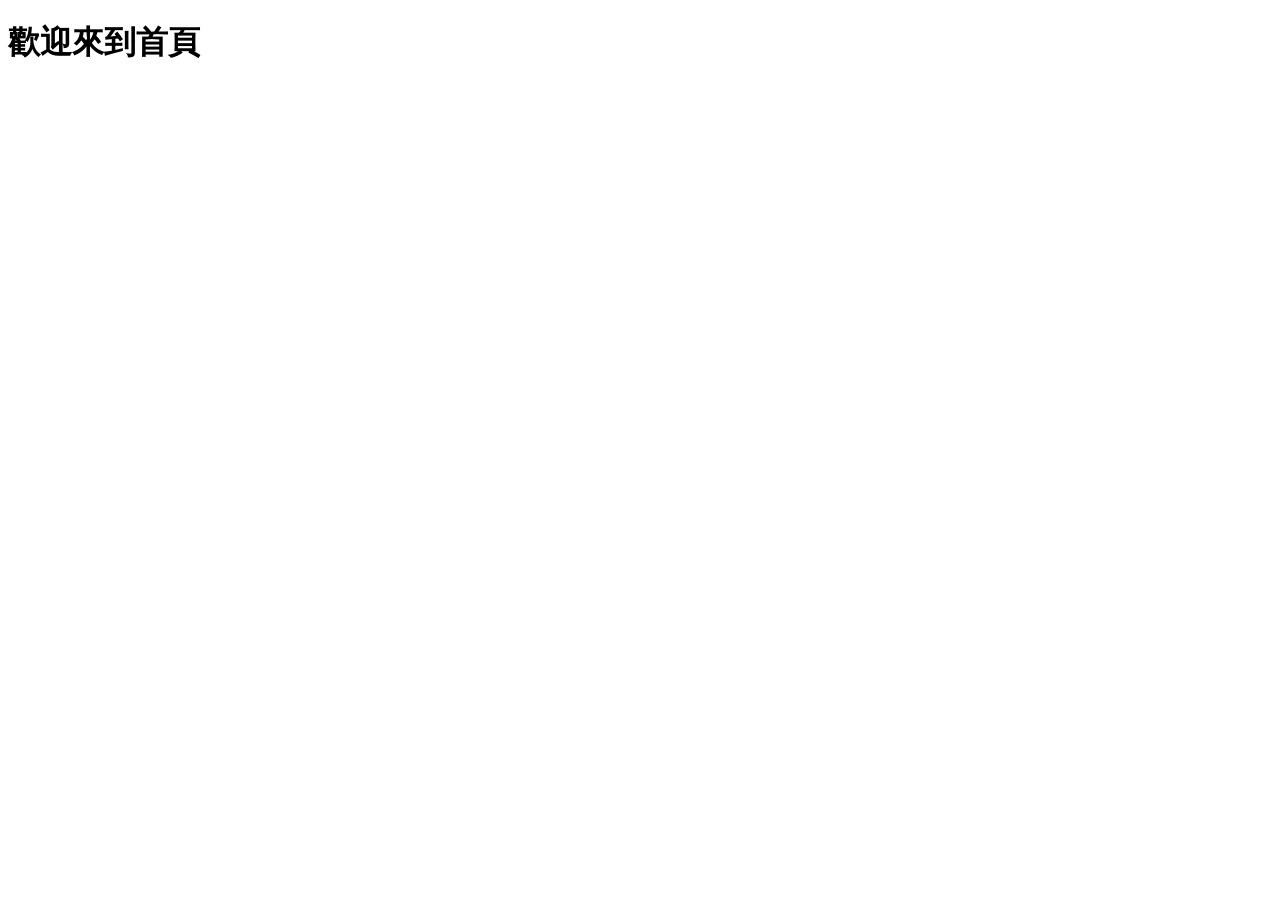
==== index.html @ 94618ddb "initial" ====
<!DOCTYPE html>
<html lang="zh-TW">
<head>
    <meta charset="UTF-8">
    <meta name="viewport" content="width=device-width, initial-scale=1.0">
    <title>Index</title>
</head>
<body>
    <h1>歡迎來到首頁</h1>
</body>
</html>
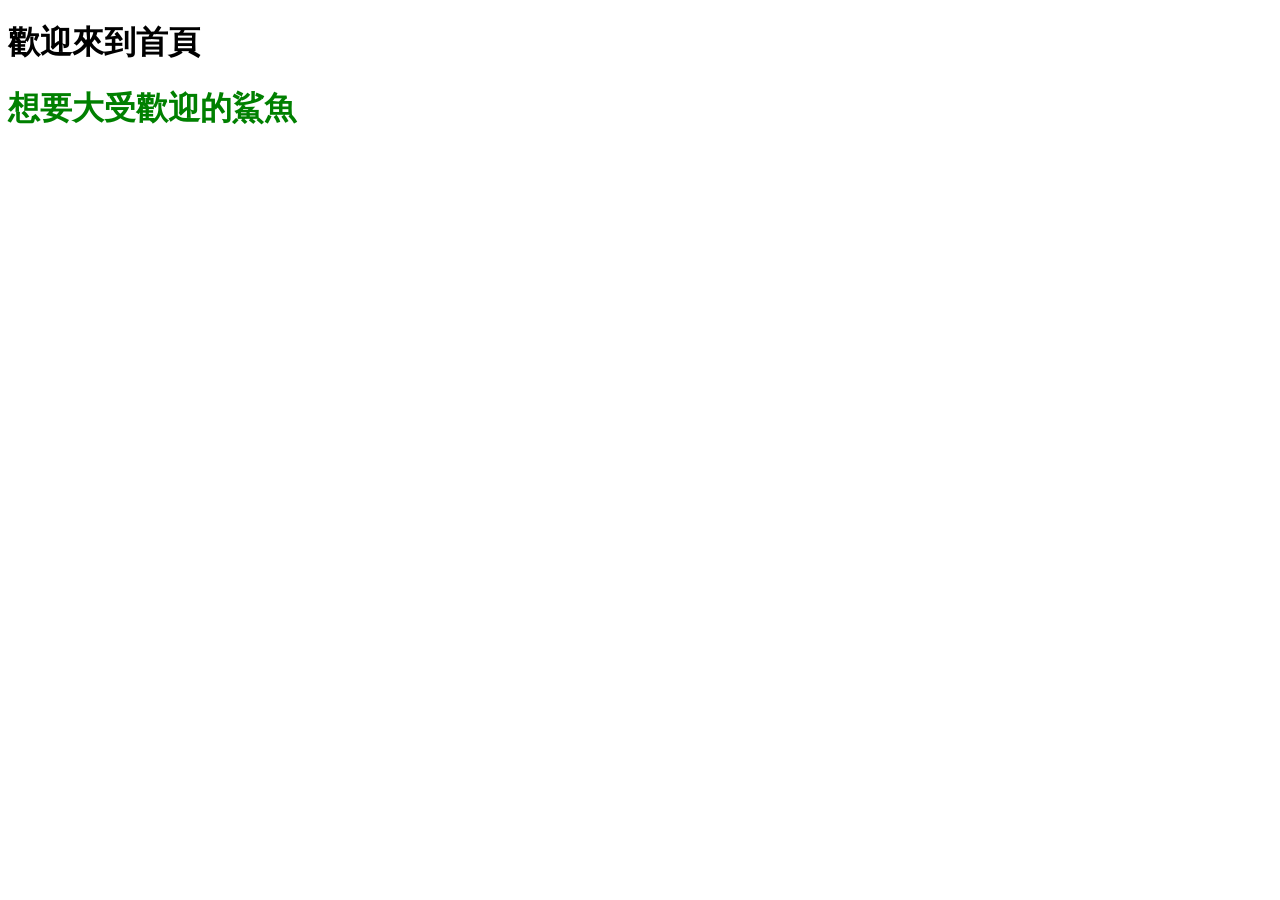
==== commit 7ca7e7b5: "index01" ====
--- a/index.html
+++ b/index.html
@@ -7,5 +7,6 @@
 </head>
 <body>
     <h1>歡迎來到首頁</h1>
+    <h1 style="color:green">想要大受歡迎的鯊魚</h1>
 </body>
 </html>
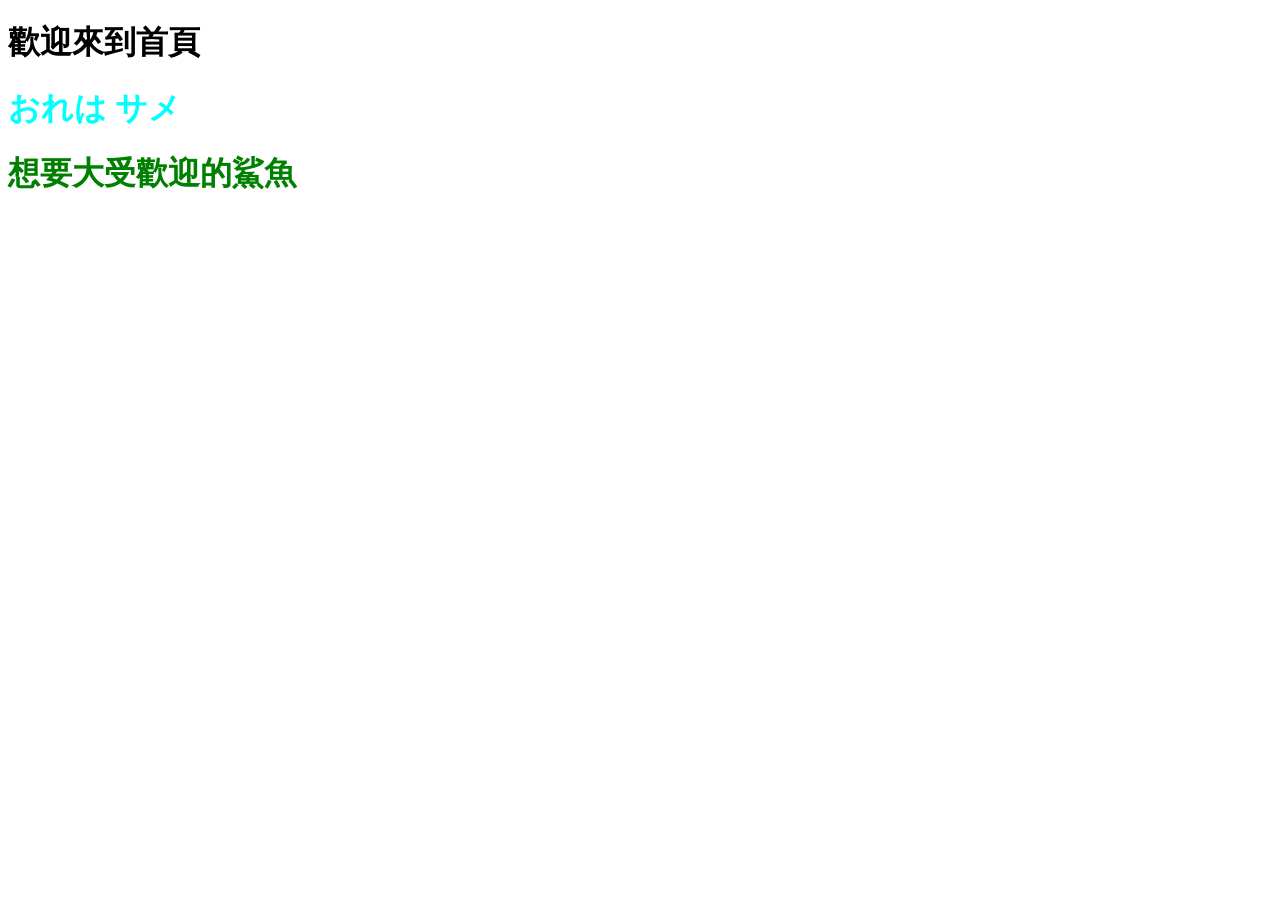
==== commit d41830fa: "first" ====
--- a/index.html
+++ b/index.html
@@ -7,6 +7,7 @@
 </head>
 <body>
     <h1>歡迎來到首頁</h1>
+    <h1 style="color:aqua">おれは サメ</h1>
     <h1 style="color:green">想要大受歡迎的鯊魚</h1>
 </body>
 </html>
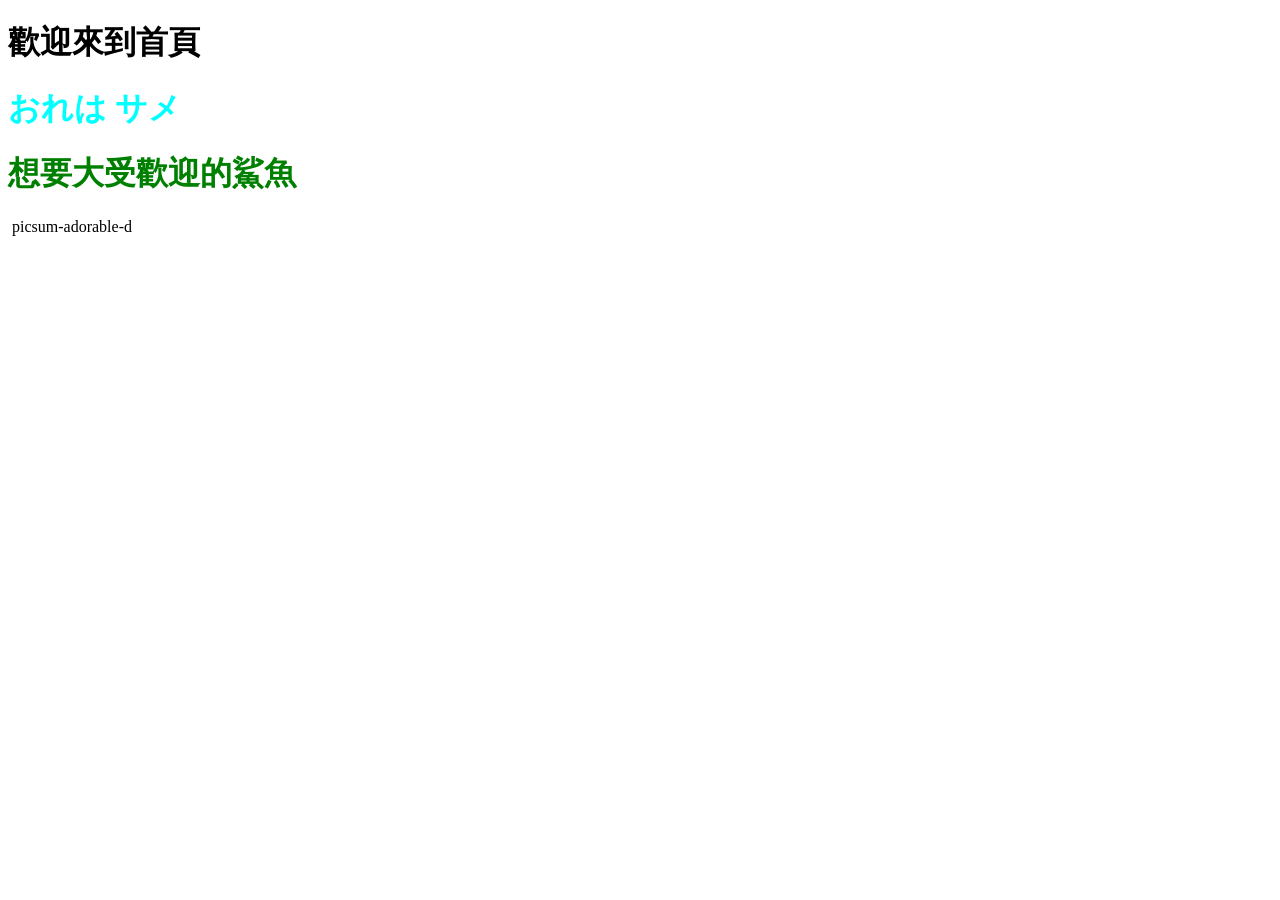
==== commit 3503c601: "third" ====
--- a/index.html
+++ b/index.html
@@ -9,5 +9,8 @@
     <h1>歡迎來到首頁</h1>
     <h1 style="color:aqua">おれは サメ</h1>
     <h1 style="color:green">想要大受歡迎的鯊魚</h1>
+    <img src="https://picsum.photos/id/684/600/400" alt="">
+    picsum-adorable-d
+    <img src="https://picsum.photos/id/1025/800/600" alt="">
 </body>
 </html>
